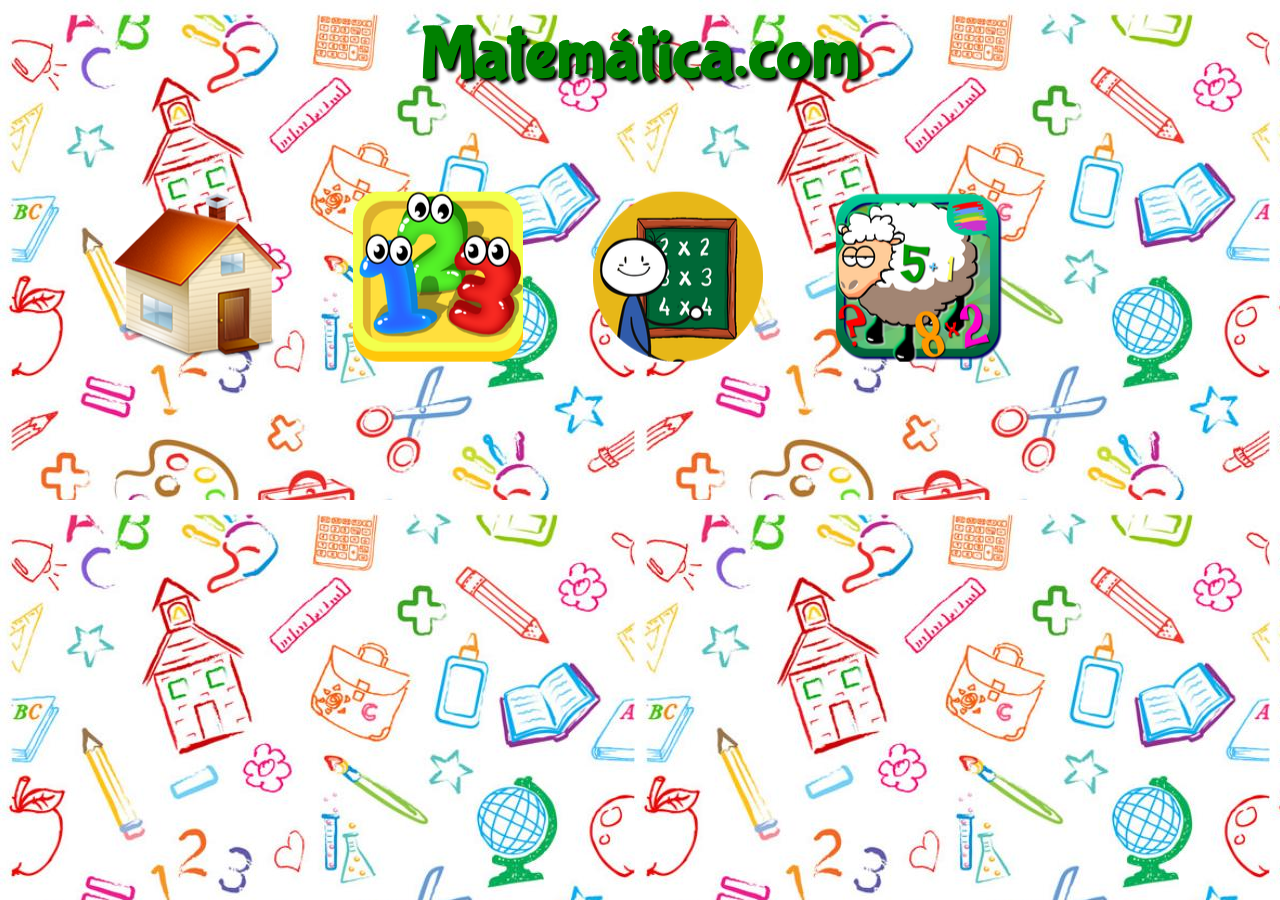
==== index.html @ f3cce143 "Jogo Educativo de matematica" ====
﻿<DOCTYPE! hmtl>

<html lang="pt-br">
<head>
	<title> Games.com </title>
	<meta charset="utf-8"/>
	<link rel="stylesheet"  href="_css/estilo.css"/>
	<link rel="stylesheet"  href="_css/quiz.css">

</head>

<script type="text/javascript"></script>
<body >

<header id="cabecalho">
	<meta name="viewport" content="width=device-width, initial-scale=1.0">
	<hgroup>
		<h1 > Matemática.com </h1>
	</hgroup>


	<nav id="menu">
		<h1 style="color:black;font-size: 20px">Menu Principal</h1>
			<ul type="disc">
				<li><a href="index.html" title="home" ><img src="_imagens/home.png" alt="_imagens/home.png">  </a></li>
				<li><a href="contagem.html" title=" Números "><img src="_imagens/desenho2.png" alt="_imagens/desenho2.png"></a></li>	
				<li><a href="tabuada.html" title="Quiz tabuada"><img src="_imagens/tabuada.png" alt="_imagens/tabuada.png"></a></li>
				<li><a href="matematica.html" title="jogo matematica"><img src="_imagens/jogo.png" alt="_imagens/jogo.png"></a></li>
			</ul>
	</nav>
</header>



</body>
</html>
---- _css/estilo.css ----
﻿@charset"UTF-8";

@font-face{
	font-family: 'FonteLogo';
	src:url(../_fonts/bubblegum-sans-regular.otf);
}


a{
	
	text-decoration: none;
	text-align: center;

}


 body{
 	background: url("../_papel/desenho.jpg");
 	text-align: center;
	padding:0px;
 }

 


header#cabecalho{
	border-bottom: 1px #606060 none;
	height: 150px;
	/*background: url("../_imagens/glass-logo-peq.jpg") 
	no-repeat 500px 100px;*/
}


header#cabecalho h1{
	font-family: 'FonteLogo', sans-serif;
	font-size: 55pt;
	color: green;
	text-shadow: 3px 3px 3px black;
	padding: 5px;
	margin: 2px;
	top: -20px;
	right: 0px;
	margin-bottom: 0pt;
	
}

header#cabecalho h2{
	font-family: 'FonteLogo', sans-serif;
	font-size: 30pt;
	color: green;
	text-shadow:2px 2px 2px black;
	margin-bottom: 0px;
	margin-top: 4pt;
}


/*formtação menu*/

nav#menu{
	display:inline;
	float:left;
	list-style:none; 
	padding: 20px;
	margin: 10px 0 10px 0; 
	transform:translateX(5%) translateY(12%);
	
	
	
}

nav#menu ul{
	padding: 20px;
	display:inline !important;
	float:left;
	padding:0px;
	margin:0px;
	width: 100%;
	border:0;
	list-style: none;
	
}

nav#menu a{
/*torna as palavras do menu pretas e tira o sublinhado*/
	color: none;
	text-decoration: none;
	padding: 20px;
	float:left;
	background-color: none;
	display: block;
	max-width: 100%;
		

}

nav#menu li{
	position:relative; 
	float:left; 
	padding: 20px;
	margin:5px;
	
	

	/* vai criar a transição para o maior número 
	possivel de navegadores antigos*/
	-webkit-transition:background-color 0.5s;
	-moz-transition:background-color 0.5s;
	-o-transitions:background-color 0.5s;
	-ms-transition:background-color 0.5s;
	transition: background-color 0.5s;}

nav#menu li:hover{
/*quando passar o mouse encima do menu vai ficar cinza*/
	background-color:#0cbe0c;
	height: auto;
	
}

nav#menu li a{ 
	text-decoration:none; 
	padding: 20px;
	display:block;
	padding: 2px 10px;  
  	max-width: 100%;   
  	height: auto;   
}

nav#menu li ul li{
 
	display:block; 
	width:150px;
}


nav#menu h1{
/* vai fazer com que as bolinhas da lista sumam*/
	display: none;
	
}

nav#menu a:hover{
/* quando o mouse passar em cima as palavras ficam brancas 
e sublinhadas*/
	color: white;
	text-decoration: underline;
}

@media screen and (max-width: 980px) {
 
    #pagewrap {
        width: 94%;
    }
    #content {
        width: 65%;
    }
    #sidebar {
        width: 30%;
    }
 
}
@media screen and (max-width: 700px) {
 
    #content {
        width: auto;
        float: none;
    }
    #sidebar {
        width: auto;
        float: none;
    }
 
}

@media screen and (max-width: 480px) {

	#header {
		height: auto;
	}
	h1 {
		font-size: 24px;
	}
	#sidebar {
		display: none;
	}

}

section#corpo{
	display: block;
	width: 500px;
	float: left;
	border-right: 1px solid #606060;
	padding-right: 15px;
}

header#cabecalho-artigo h3{
	font-size: solid 15px;
	color: black;
	text-align: center;
}


canvas{
		position: absolute;
		top: 0px;
		bottom: 0px;
		left: 0px;
		right: 0px;
		margin: auto;

	}
}

/*Formatação da tabela */
table#tabelaspec{
	border: 1px solid #606060;
	border-spacing: 5px;
	margin-left: auto;
	margin-right: auto;
	

}

/*configuração geral da tabela*/
table#tabelaspec td{
	border: 1px solid #606060;
	padding: 13px;
	text-align: center;
	vertical-align: center;
	background: #c1f8c7;


}

/*configuração de tudo que fica a esquerda na tebela*/
table#tabelaspec td.ce{
	font-weight: bold;


}

/*configuração de tudo que fica a direita na tabela*/
table#tabelaspec td.cd{
	background-color: #cecece;
}

table#tabelaspec td.ce:hover{
/*quando passar o mouse encima do menu vai ficar cinza*/
	background-color:#0cbe0c;
	height: auto;
	
}
table#tabelaspec td.tm{
	background: none;
	border:none;
}
---- _css/quiz.css ----
body{
	font-family: 'Roboto Slab', serif;

}

.container{
	height: 450px;
	width: 600px;
	position: absolute;
	top: 50%;
	left: 65%;
	transform:translateX(-50%) translateY(-50%);
	background: #c1f8c7;
	padding: 5px;
	border: 1px solid black;
	box-shadow: 0 0 8px 3px #fff;
}
.quiz{
	height: 350px;
	width: 800px;
	position: absolute;
	top: 50%;
	left: 65%;
	transform:translateX(-50%) translateY(-50%);
	background: #c1f8c7;
	padding: 5px;
	border: 1px solid black;
	box-shadow: 0 0 8px 3px #fff;
}


.title{
	padding-top: 10px;
	text-align: center;
	font-size: 36px;
	text-transform: uppercase;
	color: green;
}

.question{
	padding: 10px ;
	font-size: 22px;
	background: #04a32a;
	border-radius: 20px;
	margin: 10px 0 10px 0;
	color: black;
}

.perg{
	padding: 10px ;
	font-size: 22px;
	background: #04a32a;
	border-radius: 20px;
	margin: 10px 100 10px 0;
	color: black;
}


.option{
	width: 300px;
	display: inline-block;
	padding: 20px 0 10px 7px;
	vertical-align: middle;
	background-color: #04a32a;
	margin: 5px 60 5px 3px;
	color: #000000;
	border-radius: 20px;
}

.option:hover{
	background: #33ff00;
	color: #f6f6f6;

}
.opcao{
	width: 300px;
	display: inline-block;
	padding: 20px 0 10px 7px;
	vertical-align: middle;
	background-color: #04a32a;
	margin: 5px 60 5px 3px;
	color: #000000;
	border-radius: 20px;
}

.opcao:hover{
	background: #33ff00;
	color: #f6f6f6;
}


.next-btn{
	border: none;
	outline: none;
	background-color: #04a32a;
	width: 100px;
	height: 35px;
	border-radius: 20px;
	border-top: pointer;
	text-align: center;
	margin: 10px 100 10px 50px;
}

.next-btn:hover{
	background: #33ff00;
	color: #f6f6f6;
}

.prox-btn{
	border: none;
	outline: none;
	background-color: #04a32a;
	width: 100px;
	height: 35px;
	border-radius: 20px;
	border-top: pointer;
	text-align: center;
	margin: 10px 100 10px 50px;
}

.prox-btn:hover{
	background: #33ff00;
	color: #f6f6f6;
}
.result{
	height: 450px;
	width: 600px;
	text-align: center;
	font-size: 75px;
}

.resultado{
	height: 450px;
	width: 600px;
	text-align: center;
	font-size: 75px;
}


.option input:checked .option{
	background: #04a32a;
	color: black;
}

.opcao input:checked .opcao{
	background: #04a32a;
	color: black;
}
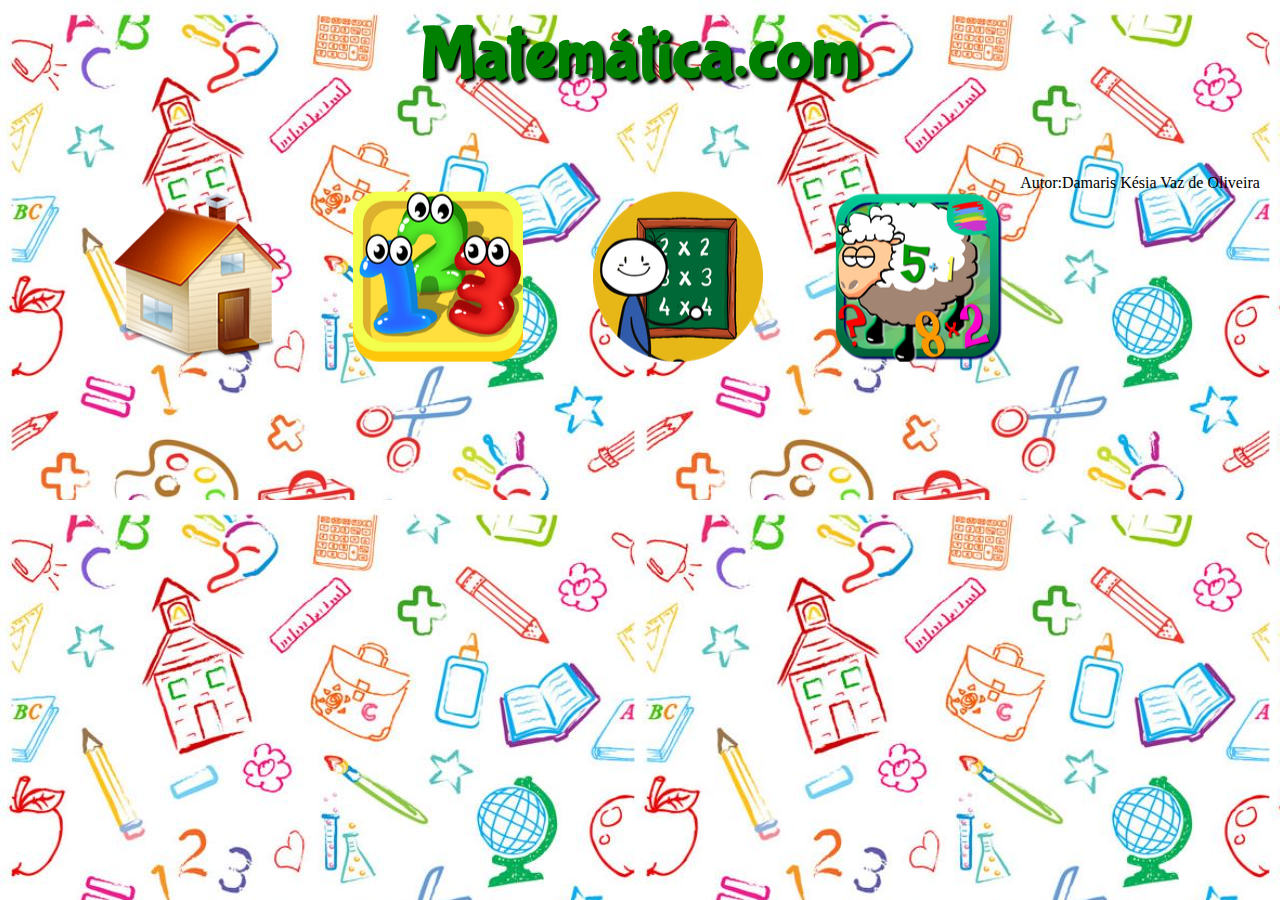
==== commit fa4c0534: "Update index.html" ====
--- a/index.html
+++ b/index.html
@@ -30,7 +30,8 @@
 	</nav>
 </header>
 
-
-
+<footer>
+	<p>Autor:Damaris Késia Vaz de Oliveira</p>
+</footer>
 </body>
-</html>+</html>
